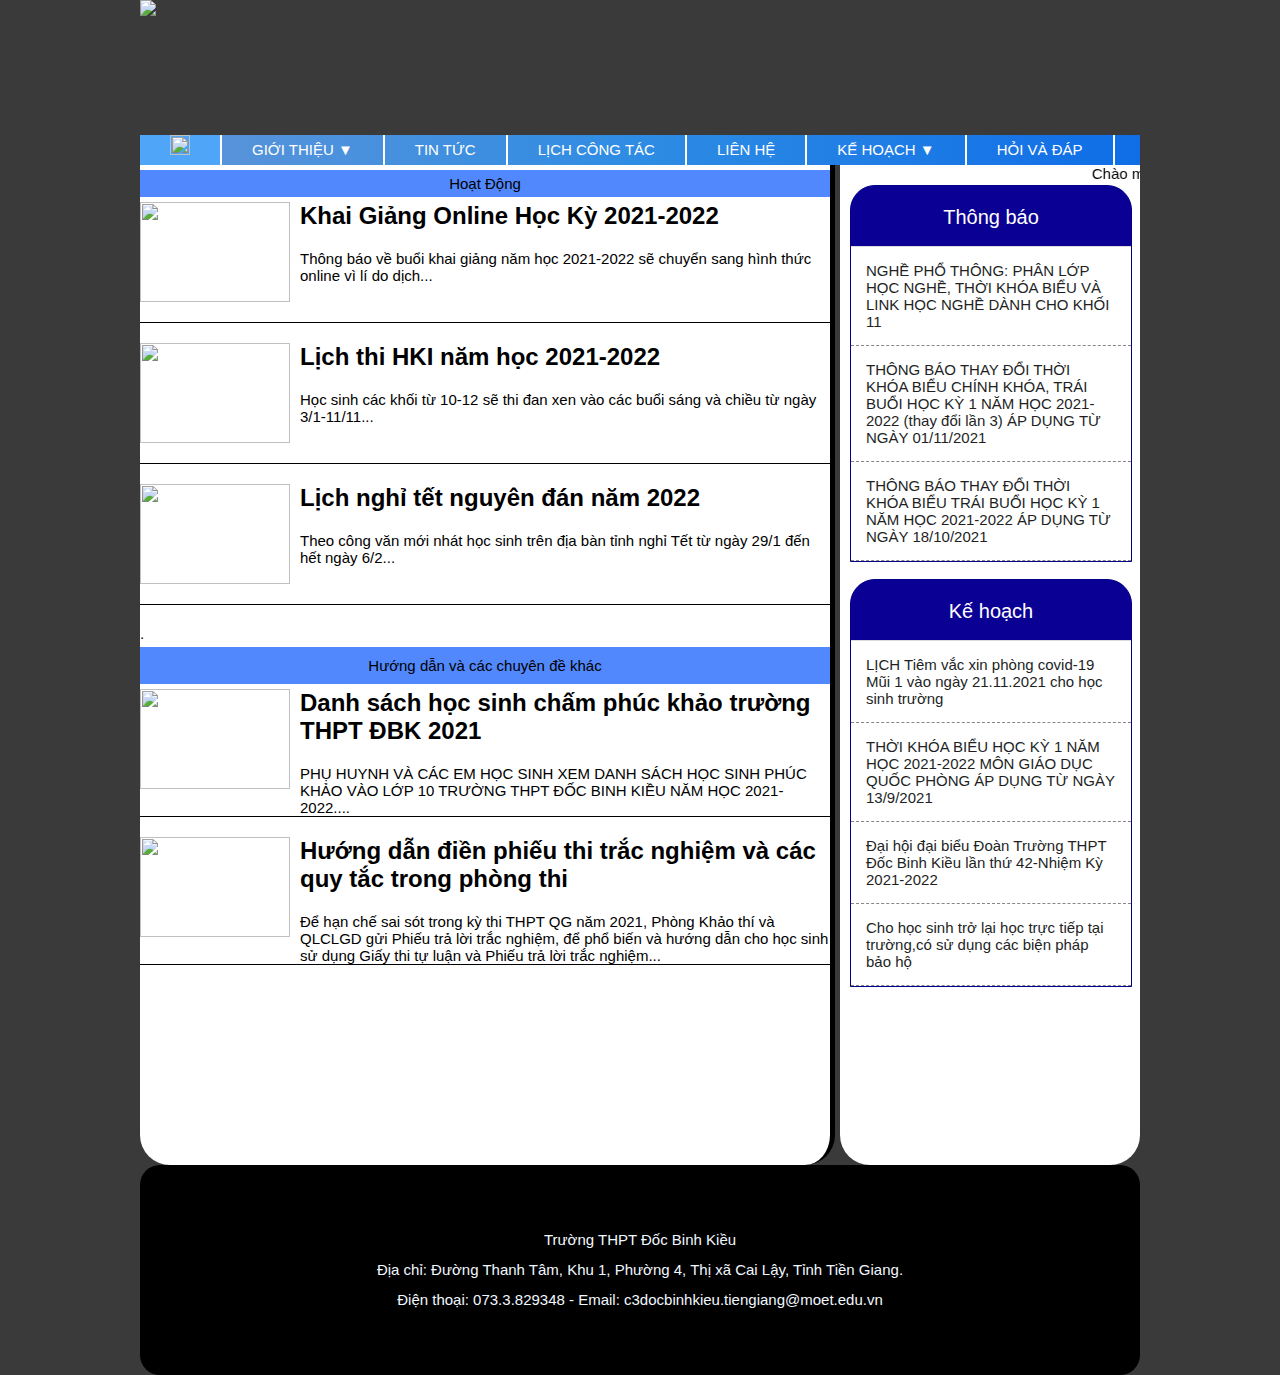
==== index.html @ ab54fc70 "Add files via upload" ====
<!DOCTYPE html>
<html>
    <head>
        <meta charset="utf-8"/>
        <title>Trường THPT Đốc Binh Kiều</title>
        <link href="styles.css" rel="stylesheet"/>
    </head>
    <body>
       <div>
           <header><img src="src/thptdbk.jpg" height="auto"/></header>
           <nav>
               <ul>
                   <li class="iconhome"  style="margin:auto auto auto -40px;"><a href="#"><img src="src/iconhome.png" height="20" width="20"/></a></li>
                   <li><a href="#">GIỚI THIỆU &#x25BC;</a>
                       <ul class="submenu">
                           <li><a href="#">Giới thiệu trường</a></li>
                           <li><a href="#">Thư viện ảnh</a></li>
                           <li><a href="#">Chương trình đào tạo</a></li>
                       </ul>
                   </li>
                   <li><a href="#">TIN TỨC</a></li>
                   <li><a href="Sub2.html">LỊCH CÔNG TÁC </a></li>
                   <li><a href="#">LIÊN HỆ</a></li>
                   <li><a href="#">KẾ HOẠCH &#x25BC;</a>
                        <ul class="submenu1">
                            <li><a href="#">Kế hoạch dài hạn</a></li>
                            <li><a href="#">Kế hoạch ngắn</a></li>
                            <li><a href="#">Văn bản</a></li>
                        </ul>
                   </li>
                   <li><a href="Sub1.html">HỎI VÀ ĐÁP</a></li>
               </ul>
           </nav>
           <div class="container">
               <article>
                   <div class="hoatdong">
                        <div class="hoatdong1">
                           Hoạt Động</div>
                        <div>
                            <ul>
                                <li><a href="#">
                                    <img src="src/khaigiang.jfif" height="100px" width="150px"/>
                                    <h2>Khai Giảng Online Học Kỳ 2021-2022</h2>
                                    Thông báo về buổi khai giảng năm học 2021-2022 sẽ chuyển sang hình thức online vì lí do dịch...
                                </a></li>
                                <li><a href="#">
                                    <img src="src/lichthi2022.jpg" height="100px" width="150px"/>
                                    <h2>Lịch thi HKI năm học 2021-2022</h2>
                                    Học sinh các khối từ 10-12 sẽ thi đan xen vào các buổi sáng và chiều từ ngày 3/1-11/11...
                                </a></li>
                                <li><a href="#">
                                    <img src="src/tet2022.jpg" height="100px" width="150px"/>
                                    <h2>Lịch nghỉ tết nguyên đán năm 2022</h2>
                                   Theo công văn mới nhát học sinh trên địa bàn tỉnh nghỉ Tết từ ngày 29/1 đến hết ngày 6/2...
                                </a></li>
                            </ul>
                        </div>
                   </div>
                   <div>.</div>
                   <div class="vanban">
                       <div class="vanban1"   style="background-color: rgb(82, 136, 253);">
                       Hướng dẫn và các chuyên đề khác</div>
                    <div>
                        <ul>
                            <li><a href="#">
                                <img src="src/lichthi.png" height="100px" width="150px"/>
                                <h2>Danh sách học sinh chấm phúc khảo trường THPT ĐBK 2021</h2>
                                PHỤ HUYNH VÀ CÁC EM HỌC SINH XEM DANH SÁCH HỌC SINH PHÚC KHẢO VÀO LỚP 10 TRƯỜNG THPT ĐỐC BINH KIỀU NĂM HỌC 2021-2022....
                            </a></li>
                            <li><a href="#">
                                <img src="src/lichthi.png" height="100px" width="150px"/>
                                <h2>Hướng dẫn điền phiếu thi trắc nghiệm và các quy tắc trong phòng thi</h2>
                                Để hạn chế sai sót trong kỳ thi THPT QG năm 2021, Phòng Khảo thí và QLCLGD gửi Phiếu trả lời trắc nghiệm, để phổ biến và hướng dẫn cho học sinh sử dụng Giấy thi tự luận và Phiếu trả lời trắc nghiệm...
                            </a></li>
                        </ul>
                    </div>
               </div>
               </article>
               <aside>
                   <div><marquee style="margin: 0px 0px 0px 10px; position:relative;" >Chào mừng bạn đến với wedsite của Trường THPT Đốc Binh Kiều - Thị xã Cai Lậy - tỉnh Tiền Giang</marquee></div>
                   <div class="thongbao">
                       <div class=thongbao1>Thông báo</div>
                       <div class="thongbao2">
                           <div class="thongbao3"><a href="#">NGHỀ PHỔ THÔNG: PHÂN LỚP HỌC NGHỀ, THỜI KHÓA BIỂU VÀ LINK HỌC NGHỀ DÀNH CHO KHỐI 11</a></div>  
                           <div class="thongbao3"><a href="#">THÔNG BÁO THAY ĐỔI THỜI KHÓA BIỂU CHÍNH KHÓA, TRÁI BUỔI HỌC KỲ 1 NĂM HỌC 2021-2022 (thay đổi lần 3) ÁP DỤNG TỪ NGÀY 01/11/2021</a></div>
                           <div class="thongbao3"><a href="#">THÔNG BÁO THAY ĐỔI THỜI KHÓA BIỂU TRÁI BUỔI HỌC KỲ 1 NĂM HỌC 2021-2022 ÁP DỤNG TỪ NGÀY 18/10/2021</a></div>
                       </div>
                   </div>
                   <br>
                   <div class="kehoach">
                       <div class="kehoach1">Kế hoạch</div>
                       <div class="kehoach2">
                           <div class="kehoach3"><a href="#">LỊCH Tiêm vắc xin phòng covid-19 Mũi 1 vào ngày 21.11.2021 cho học sinh trường</a></div>
                           <div class="kehoach3"><a href="#">THỜI KHÓA BIỂU HỌC KỲ 1 NĂM HỌC 2021-2022 MÔN GIÁO DỤC QUỐC PHÒNG ÁP DỤNG TỪ NGÀY 13/9/2021</a></div>
                           <div class="kehoach3"><a href="#">Đại hội đại biểu Đoàn Trường THPT Đốc Binh Kiều lần thứ 42-Nhiệm Kỳ 2021-2022</a></div>
                           <div class="kehoach3"><a href="#">Cho học sinh trở lại học trực tiếp tại trường,có sử dụng các biện pháp bảo hộ</a></div>
                       </div>
                   </div>
               </aside>
           </div>
           <footer>
               <div class="address">
                   <p>Trường THPT Đốc Binh Kiều</p>
                   <p>Địa chỉ: Đường Thanh Tâm, Khu 1, Phường 4, Thị xã Cai Lậy, Tỉnh Tiền Giang.</p>
                   <p>Điện thoại: 073.3.829348 - Email: c3docbinhkieu.tiengiang@moet.edu.vn</p>
               </div>
           </footer>
       </div>
    </body>
</html>
---- styles.css ----
body{
    width: 1000px;
    font-size: 15px;
    font-family: Arial;
    margin: 0px auto;
    padding: 0px auto;
    background-color: rgb(58, 58, 58);
}
header{
    height:120px;
}
nav{
    background-image: linear-gradient(to right,rgb(95, 148, 216),rgb(46, 140, 228),rgb(15, 109, 231));
    height:30px;
}
.iconhome{
    background-color:rgb(79, 166, 248);
}
.container article{
    background-color: white;
    width: 69%;
    height: 1000px;
    float:left;
    border-radius: 0px 0px 30px 30px;
    border-right:5px solid black;
}
.container aside{
    background-color:white;
    width:30%;
    height: 1000px;
    min-height: 150px;
    border-radius: 0px 0px 30px 30px;
    float: right;
}
footer{
    background-color: black;
    height: auto;
    width: 1000px;
    text-align: center;
    clear:left;
    color:aliceblue;
    line-height: 150px;
    display: block;
    border-radius: 20px 20px 20px 20px;
    /*///////////////////*/
}
nav>ul>li{
    float:left;
    list-style: none;
    position: relative;
}
nav>ul>li>a{
    text-decoration: none;
    padding: 0px 30px 0px 30px;
    color:white;
    line-height: 30px;
    border-right: 2px solid white ;
    display: block;
}
nav>ul>li>a:hover{
    color:black;
    background-color: skyblue;
    transition: ease-in 0.6s;
    -moz-transition: ease-in 0.3s;
    -webkit-transition: ease-in 0.3s ;
}
nav ul li .submenu{
    width: 150px;
    background-color: rgb(82, 157, 255);
    min-height: 50px;
    position: absolute;
}
nav ul li .submenu li{
    list-style: none;
    margin: auto auto auto -40px;
}
nav ul li .submenu li a{
    text-decoration: none;
    color:black;
    font-variant: small-caps;
    display: block;
    border-bottom: 1px solid white;
    line-height: 25px;
    font-size:15px;
}
nav ul li .submenu li a:hover{
    background-color:rgb(54, 193, 218);
    color:rgb(255, 145, 0);
}
nav ul li .submenu{
    display: none;
} 
nav>ul>li:hover .submenu{
    display: block;
}
/*//////////////////*/
nav ul li .submenu1{
    width: 150px;
    background-color: rgb(35, 123, 255);
    min-height: 50px;
    position: absolute;
}
nav ul li .submenu1 li{
    list-style: none;
    margin: auto auto auto -40px;
}
nav ul li .submenu1 li a{
    text-decoration: none;
    color:black;
    font-family:Arial;
    font-variant: small-caps;
    display: block;
    border-bottom: 1px solid white;
    line-height: 25px;
    font-size:15px;
}
nav ul li .submenu1 li a:hover{
    background-color:rgb(72, 149, 236);
    color:rgb(250, 135, 93);
}
nav ul li .submenu1{
    display: none;
} 
nav>ul>li:hover .submenu1{
    display: block;
}
/*/////////////////////*/
.thongbao{
    background-color:rgb(10, 0, 148);
    width: 280px;
    height: auto;
    left: 40px;
    min-height: 30px;
    border-radius: 25px 25px 0px 0px;
    border: 0.1px groove darkblue;
    margin: 0px 0px 0px 10px;
}
.thongbao1{
    font-size: 20px;
  margin-top: 20px;
  color: rgb(255, 255, 255);
  text-align: center;
}
.thongbao2{
    margin-top: 17px;
    border-top: 0.1px groove #dcdcdc;
}
.thongbao3{
  text-align: left;
  padding: 15px;
  margin-top: 0px;
  background-color: rgb(255, 255, 255);
  border-bottom: 1px dashed #8c8486;
}
.thongbao3 a{
    color: rgb(35, 31, 31);
  text-decoration: none;
}
.thongbao3:hover{
    background-color: rgb(30, 141, 211) ;
    color: rgb(255, 255, 255);
    text-decoration: underline;
}
/*/////////////////*/
.kehoach{
    background-color:rgb(10, 0, 148 );
    width: 280px;
    height: auto;
    left: 40px;
    min-height: 30px;
    border-radius: 25px 25px 0px 0px;
    border: 0.1px groove darkblue;
    margin: 0px 0px 0px 10px;
}
.kehoach1{
  font-size: 20px;
  margin-top: 20px;
  color: rgb(255, 255, 255);
  text-align: center;
}
.kehoach2{
    margin-top: 17px;
    border-top: 0.1px groove #dcdcdc;
}
.kehoach3{
  text-align: left;
  padding: 15px;
  margin-top: 0px;
  background-color: rgb(255, 255, 255);
  border-bottom: 1px dashed #8c8486;
}
.kehoach3 a{
    color: rgb(35, 31, 31);
  text-decoration: none;
}
.kehoach3:hover{
    background-color: rgb(30, 141, 211) ;
    color: rgb(255, 255, 255);
    text-decoration: underline;
}
/*//////////*/
.address p{
    padding: -120px;
    margin: -120px;}

.hoatdong1{
    padding: 5px 0px;
    background-color: rgb(82, 136, 253);
    text-align: center;
    color: black;
    margin: 5px auto;
}
.hoatdong div ul li{
    list-style: none;
    border-bottom: 1px solid black;
    float:left;
    width: 100%;
    margin-bottom:20px;
}
.hoatdong div ul li a{
    color: black;
    text-decoration: none;
}
.hoatdong div ul{
    margin: 0px;
    padding: 0px;
}
.hoatdong div ul li img{
    float:left;
    margin-right: 10px;
    margin-bottom: 20px ;
}
.hoatdong div ul li h2{
    font-size: 24px;
    margin-top: 0px;
}
.hoatdong div ul li h2:hover{
    text-decoration: underline;
}   
/*////////////////////////*/
.vanban1{
    padding: 10px 0px;

    text-align: center;
    color: black;
    margin: 5px auto;
}
.vanban div ul li{
    list-style: none;
    border-bottom: 1px solid black;
    float:left;
    width: 100%;
    margin-bottom:20px;
}
.vanban div ul li a{
    color: black;
    text-decoration: none;
}
.vanban div ul{
    margin: 0px;
    padding: 0px;
}
.vanban div ul li img{
    float:left;
    margin-right: 10px;
    margin-bottom: 20px ;
}
.vanban div ul li h2{
    font-size: 24px;
    margin-top: 0px;
}
.vanban div ul li h2:hover{
    text-decoration: underline;
}
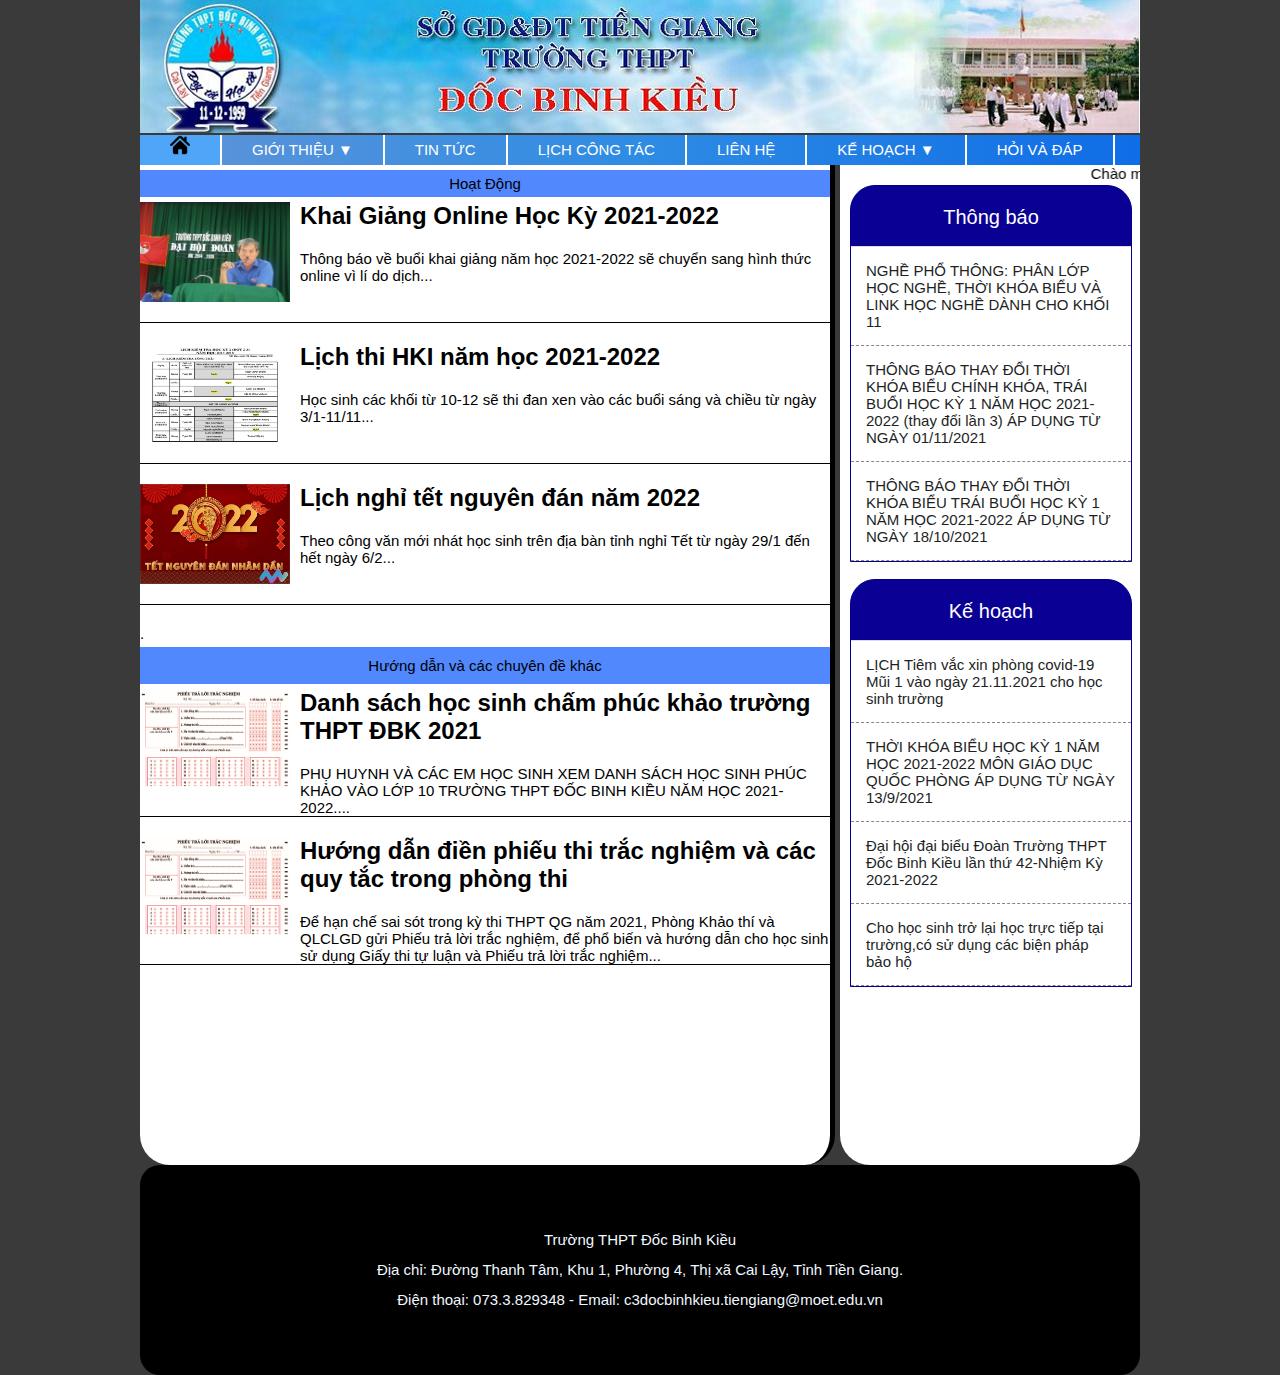
==== commit 1a5e9802: "Add files via upload" ====
--- a/index.html
+++ b/index.html
@@ -7,10 +7,10 @@
     </head>
     <body>
        <div>
-           <header><img src="src/thptdbk.jpg" height="auto"/></header>
+           <header><img src="thptdbk.jpg" height="auto"/></header>
            <nav>
                <ul>
-                   <li class="iconhome"  style="margin:auto auto auto -40px;"><a href="#"><img src="src/iconhome.png" height="20" width="20"/></a></li>
+                   <li class="iconhome"  style="margin:auto auto auto -40px;"><a href="#"><img src="iconhome.png" height="20" width="20"/></a></li>
                    <li><a href="#">GIỚI THIỆU &#x25BC;</a>
                        <ul class="submenu">
                            <li><a href="#">Giới thiệu trường</a></li>
@@ -39,17 +39,17 @@
                         <div>
                             <ul>
                                 <li><a href="#">
-                                    <img src="src/khaigiang.jfif" height="100px" width="150px"/>
+                                    <img src="khaigiang.jfif" height="100px" width="150px"/>
                                     <h2>Khai Giảng Online Học Kỳ 2021-2022</h2>
                                     Thông báo về buổi khai giảng năm học 2021-2022 sẽ chuyển sang hình thức online vì lí do dịch...
                                 </a></li>
                                 <li><a href="#">
-                                    <img src="src/lichthi2022.jpg" height="100px" width="150px"/>
+                                    <img src="lichthi2022.jpg" height="100px" width="150px"/>
                                     <h2>Lịch thi HKI năm học 2021-2022</h2>
                                     Học sinh các khối từ 10-12 sẽ thi đan xen vào các buổi sáng và chiều từ ngày 3/1-11/11...
                                 </a></li>
                                 <li><a href="#">
-                                    <img src="src/tet2022.jpg" height="100px" width="150px"/>
+                                    <img src="tet2022.jpg" height="100px" width="150px"/>
                                     <h2>Lịch nghỉ tết nguyên đán năm 2022</h2>
                                    Theo công văn mới nhát học sinh trên địa bàn tỉnh nghỉ Tết từ ngày 29/1 đến hết ngày 6/2...
                                 </a></li>
@@ -63,12 +63,12 @@
                     <div>
                         <ul>
                             <li><a href="#">
-                                <img src="src/lichthi.png" height="100px" width="150px"/>
+                                <img src="lichthi.png" height="100px" width="150px"/>
                                 <h2>Danh sách học sinh chấm phúc khảo trường THPT ĐBK 2021</h2>
                                 PHỤ HUYNH VÀ CÁC EM HỌC SINH XEM DANH SÁCH HỌC SINH PHÚC KHẢO VÀO LỚP 10 TRƯỜNG THPT ĐỐC BINH KIỀU NĂM HỌC 2021-2022....
                             </a></li>
                             <li><a href="#">
-                                <img src="src/lichthi.png" height="100px" width="150px"/>
+                                <img src="lichthi.png" height="100px" width="150px"/>
                                 <h2>Hướng dẫn điền phiếu thi trắc nghiệm và các quy tắc trong phòng thi</h2>
                                 Để hạn chế sai sót trong kỳ thi THPT QG năm 2021, Phòng Khảo thí và QLCLGD gửi Phiếu trả lời trắc nghiệm, để phổ biến và hướng dẫn cho học sinh sử dụng Giấy thi tự luận và Phiếu trả lời trắc nghiệm...
                             </a></li>
